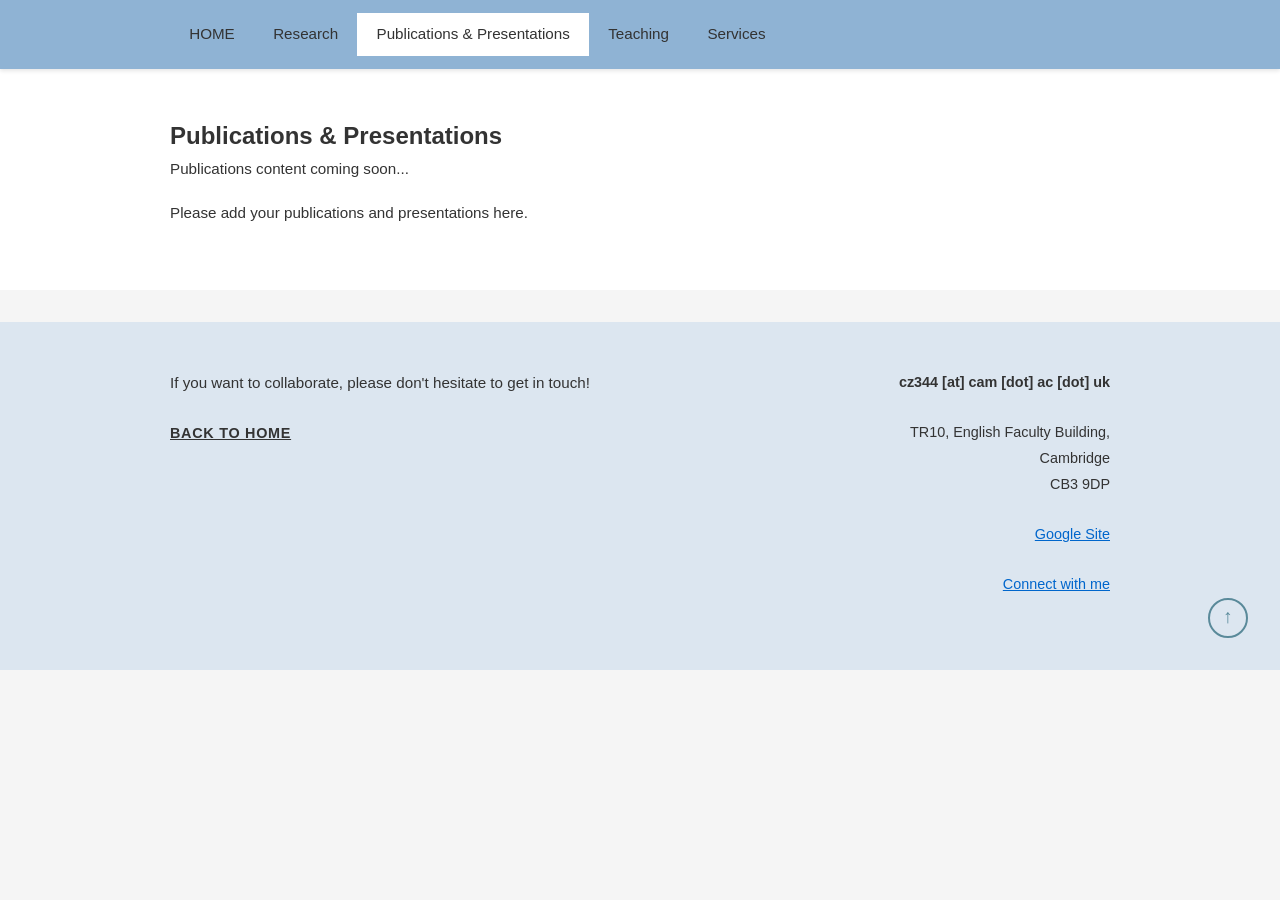
==== publications.html @ f1815b1e "Create multi-page website structure with separate pages for Research, Publications, Teaching, and Se" ====
<!DOCTYPE html>
<html lang="en">
<head>
    <meta charset="UTF-8">
    <meta name="viewport" content="width=device-width, initial-scale=1.0">
    <title>Publications & Presentations - Chenyi Zhang</title>
    <link rel="stylesheet" href="styles.css">
</head>
<body>
    <!-- Navigation -->
    <nav class="navbar">
        <div class="container">
            <ul class="nav-menu">
                <li><a href="index.html">HOME</a></li>
                <li><a href="research.html">Research</a></li>
                <li><a href="publications.html" class="nav-active">Publications & Presentations</a></li>
                <li><a href="teaching.html">Teaching</a></li>
                <li><a href="services.html">Services</a></li>
            </ul>
        </div>
    </nav>

    <!-- Main Content -->
    <section class="section main-content">
        <div class="container">
            <h1>Publications & Presentations</h1>
            <p>Publications content coming soon...</p>
            <p>Please add your publications and presentations here.</p>
        </div>
    </section>

    <!-- Footer -->
    <footer class="footer">
        <div class="footer-content">
            <div class="footer-left">
                <p>If you want to collaborate, please don't hesitate to get in touch!</p>
                <p><a href="index.html" class="back-link">BACK TO HOME</a></p>
            </div>
            <div class="footer-right">
                <p><strong>cz344 [at] cam [dot] ac [dot] uk</strong></p>
                <p>TR10, English Faculty Building,<br>Cambridge<br>CB3 9DP</p>
                <p><a href="#" target="_blank">Google Site</a></p>
                <p><a href="#" target="_blank">Connect with me</a></p>
            </div>
        </div>
        <a href="index.html" class="scroll-to-top">↑</a>
    </footer>
</body>
</html>
---- styles.css ----
/* Global Styles */
* {
    margin: 0;
    padding: 0;
    box-sizing: border-box;
}

html {
    scroll-behavior: smooth;
}

body {
    font-family: 'Segoe UI', Tahoma, Geneva, Verdana, sans-serif;
    line-height: 1.6;
    color: #333;
    background-color: #f5f5f5;
}

.container {
    max-width: 1000px;
    margin: 0 auto;
    padding: 0 30px;
}

a {
    color: #0066cc;
    text-decoration: none;
}

a:hover {
    text-decoration: underline;
}

/* Navigation */
.navbar {
    background-color: #8fb3d4;
    padding: 0.8rem 0;
    position: sticky;
    top: 0;
    box-shadow: 0 2px 4px rgba(0,0,0,0.1);
    z-index: 100;
}

.navbar .container {
    display: flex;
    justify-content: flex-start;
    align-items: center;
}

.nav-menu {
    display: flex;
    list-style: none;
    gap: 0;
    margin: 0;
}

.nav-menu li {
    margin: 0;
}

.nav-menu a {
    color: #333;
    padding: 0.6rem 1.2rem;
    display: block;
    transition: background-color 0.3s ease;
    text-decoration: none;
    font-size: 0.95rem;
}

.nav-menu a.nav-active {
    background-color: #fff;
    font-weight: 500;
}

.nav-menu a:hover {
    background-color: rgba(255,255,255,0.7);
    text-decoration: none;
}

/* Hero Section */
.hero {
    background-image: url('images/background.jpg');
    background-size: cover;
    background-position: center;
    background-attachment: fixed;
    color: #333;
    padding: 4rem 0;
    min-height: 600px;
    display: flex;
    align-items: center;
}

.hero::before {
    content: '';
    position: absolute;
    top: 0;
    left: 0;
    right: 0;
    bottom: 0;
    background: rgba(255, 255, 255, 0.3);
    z-index: 1;
}

.hero-content {
    display: flex;
    gap: 3rem;
    align-items: center;
    position: relative;
    z-index: 2;
    margin: 0 auto;
    max-width: 1100px;
    padding: 0 30px;
    width: 100%;
}

.hero-left {
    flex: 1;
}

.hero-greeting {
    font-size: 1.5rem;
    font-style: italic;
    font-weight: 400;
    margin-bottom: 0.5rem;
    color: #333;
}

.hero-name {
    font-size: 3.5rem;
    font-weight: 500;
    margin-bottom: 1rem;
    color: #000;
    font-family: 'Georgia', serif;
}

.hero-tagline {
    font-size: 1.3rem;
    font-style: italic;
    color: #333;
}

.hero-right {
    flex: 0 0 350px;
}

.profile-card {
    background-color: #5a8a9a;
    color: white;
    padding: 2rem;
    border-radius: 8px;
    text-align: center;
}

.profile-image {
    width: 180px;
    height: 180px;
    margin: 0 auto 1.5rem;
    border-radius: 50%;
    overflow: hidden;
    border: 4px solid white;
    background-color: white;
}

.profile-image img {
    width: 100%;
    height: 100%;
    object-fit: cover;
}

.profile-card h3 {
    font-size: 1.8rem;
    margin: 0 0 0.3rem 0;
    font-weight: 500;
    font-family: 'Georgia', serif;
}

.profile-card .chinese-name {
    font-size: 1.2rem;
    margin: 0 0 0.5rem 0;
    color: #e8f1f5;
}

.profile-card .phonetic {
    font-size: 0.9rem;
    margin-bottom: 1rem;
    color: #e8f1f5;
}

.profile-card hr {
    border: none;
    border-top: 1px solid rgba(255,255,255,0.3);
    margin: 1rem 0;
}

.profile-card .title,
.profile-card .affiliation,
.profile-card .university {
    font-size: 0.95rem;
    line-height: 1.5;
    margin-bottom: 0.5rem;
}

.profile-card .university {
    margin-bottom: 1rem;
}

.profile-card .email {
    font-size: 0.85rem;
    margin-bottom: 0;
}

/* Sections */
.section {
    padding: 3rem 0;
    background-color: white;
}

.section h2 {
    font-size: 2rem;
    margin-bottom: 2rem;
    color: #5a8a9a;
    font-style: italic;
    font-weight: 400;
    font-family: 'Georgia', serif;
    border-bottom: none;
}

.section p {
    margin-bottom: 1rem;
    font-size: 0.95rem;
    line-height: 1.8;
}

/* About Section */
.about-section {
    background-color: #f9fafb;
}

.about-content p {
    display: flex;
    align-items: flex-start;
    gap: 1rem;
    margin-bottom: 1.2rem;
}

.about-content .emoji {
    font-size: 1.3rem;
    flex-shrink: 0;
    display: inline-block;
    width: 2rem;
}

.about-content a {
    color: #0066cc;
    text-decoration: underline;
}

.about-content a:hover {
    text-decoration: underline;
}

/* Footer */
.footer {
    background-color: #dce6f0;
    padding: 3rem 0;
    position: relative;
    margin-top: 2rem;
}

.footer-content {
    display: grid;
    grid-template-columns: 1fr 1fr;
    gap: 3rem;
    max-width: 1000px;
    margin: 0 auto;
    padding: 0 30px;
}

.footer-left {
    display: flex;
    flex-direction: column;
    justify-content: flex-start;
}

.footer-left p {
    font-size: 0.95rem;
    line-height: 1.7;
    color: #333;
    margin-bottom: 1.5rem;
}

.back-link {
    text-decoration: underline;
    color: #333;
    font-weight: 600;
    font-size: 0.9rem;
    letter-spacing: 0.05em;
}

.back-link:hover {
    text-decoration: underline;
}

.footer-right {
    text-align: right;
    font-size: 0.9rem;
    line-height: 1.8;
    color: #333;
}

.footer-right p {
    margin-bottom: 1.5rem;
}

.footer-right a {
    color: #0066cc;
    text-decoration: underline;
}

.footer-right a:hover {
    text-decoration: underline;
}

.scroll-to-top {
    position: absolute;
    bottom: 2rem;
    right: 2rem;
    width: 40px;
    height: 40px;
    border: 2px solid #5a8a9a;
    border-radius: 50%;
    display: flex;
    align-items: center;
    justify-content: center;
    color: #5a8a9a;
    font-size: 1.2rem;
    text-decoration: none;
    transition: all 0.3s ease;
}

.scroll-to-top:hover {
    background-color: #5a8a9a;
    color: white;
}

/* Responsive Design */
@media (max-width: 768px) {
    .hero-content {
        flex-direction: column;
        gap: 2rem;
    }

    .hero-right {
        flex: 0 0 auto;
        width: 100%;
    }

    .hero-name {
        font-size: 2.5rem;
    }

    .hero-greeting {
        font-size: 1.2rem;
    }

    .hero-tagline {
        font-size: 1rem;
    }

    .footer-content {
        grid-template-columns: 1fr;
        gap: 2rem;
    }

    .footer-right {
        text-align: left;
    }

    .nav-menu {
        flex-wrap: wrap;
    }

    .nav-menu a {
        padding: 0.5rem 0.8rem;
        font-size: 0.85rem;
    }
}
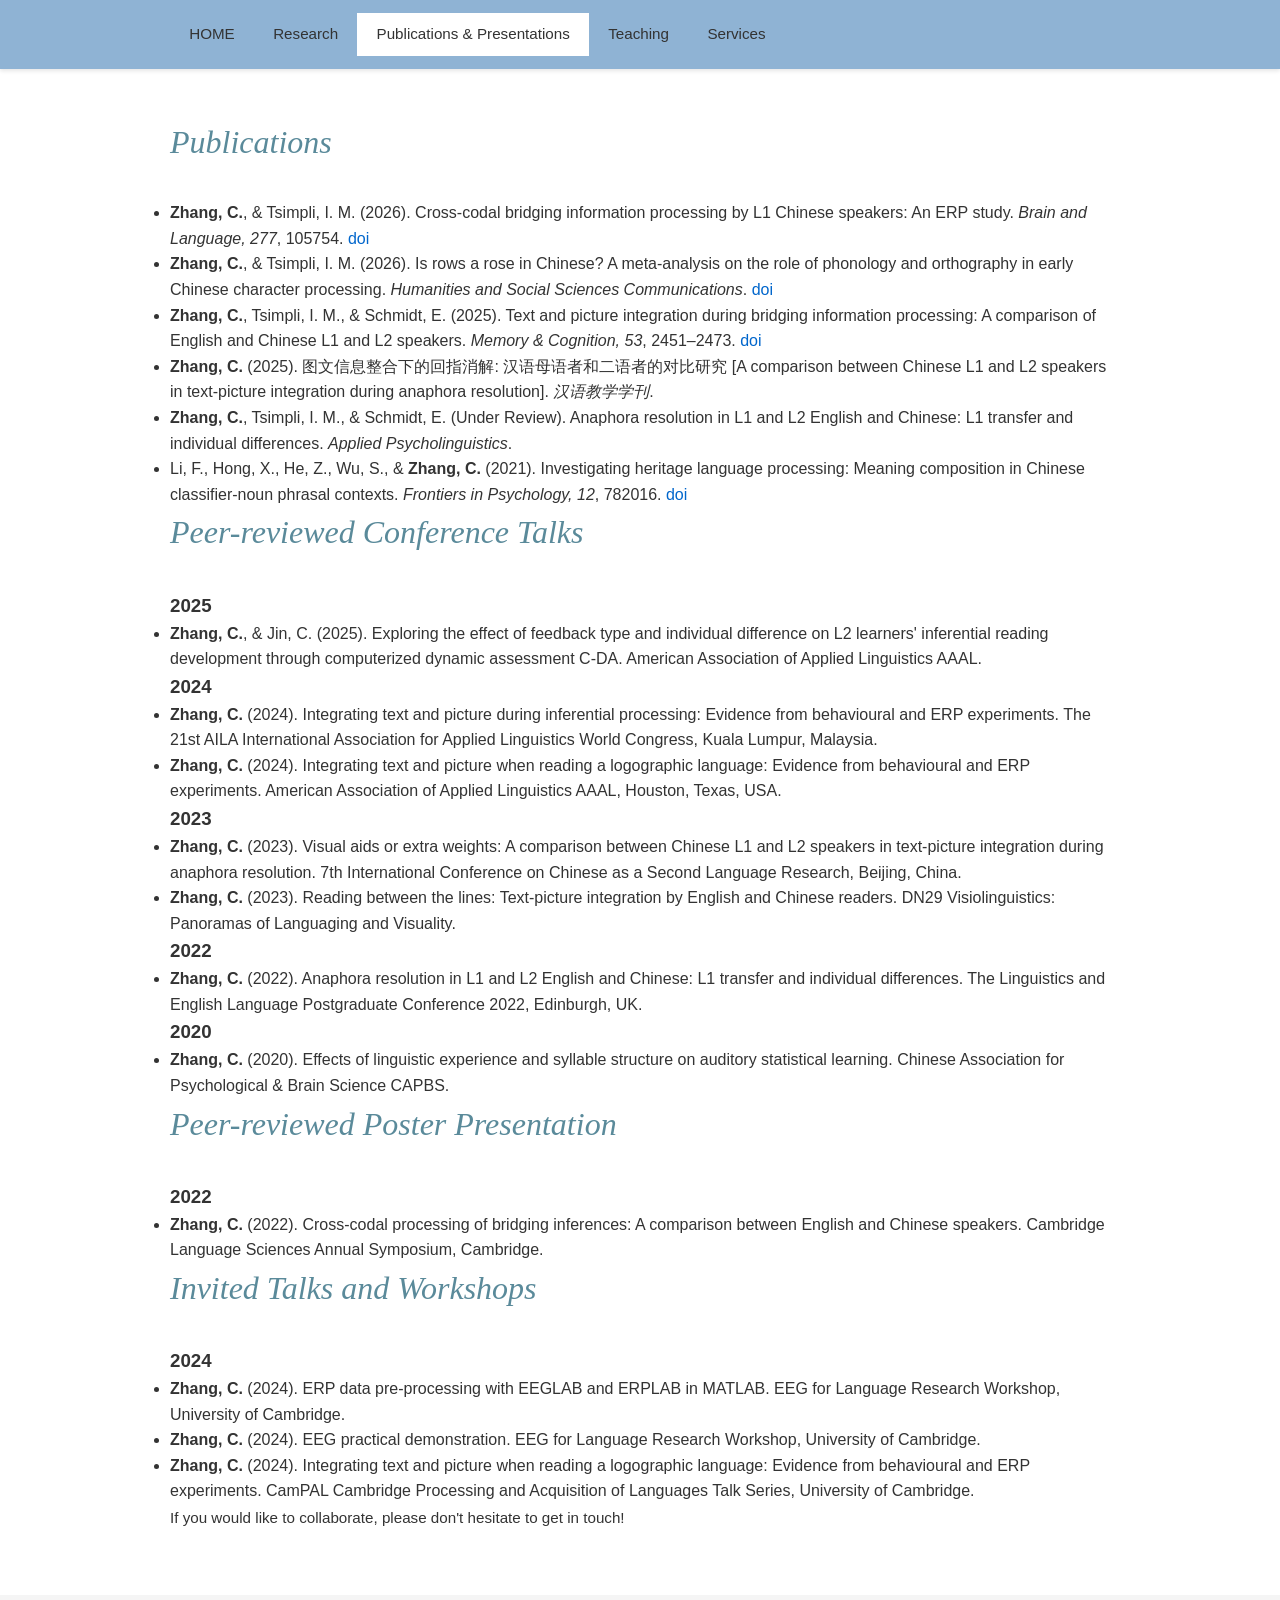
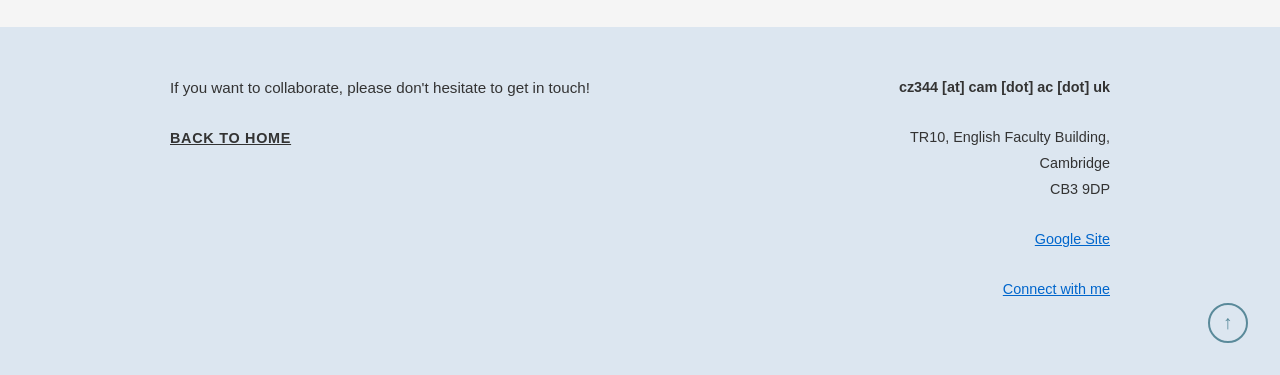
==== commit 8b95dced: "Update publications.html" ====
--- a/publications.html
+++ b/publications.html
@@ -21,14 +21,176 @@
     </nav>
 
     <!-- Main Content -->
-    <section class="section main-content">
-        <div class="container">
-            <h1>Publications & Presentations</h1>
-            <p>Publications content coming soon...</p>
-            <p>Please add your publications and presentations here.</p>
+    <main class="main-content publications-page">
+    <section class="section">
+        <div class="container publications-container">
+
+            <h1>Publications</h1>
+
+            <ul class="publication-list">
+                <li>
+                    <strong>Zhang, C.</strong>, &amp; Tsimpli, I. M. (2026).
+                    Cross-codal bridging information processing by L1 Chinese speakers: An ERP study.
+                    <em>Brain and Language, 277</em>, 105754.
+                    <a href="https://doi.org/10.1016/j.bandl.2026.105754" target="_blank" rel="noopener">doi</a>
+                </li>
+
+                <li>
+                    <strong>Zhang, C.</strong>, &amp; Tsimpli, I. M. (2026).
+                    Is rows a rose in Chinese? A meta-analysis on the role of phonology and orthography in early Chinese character processing.
+                    <em>Humanities and Social Sciences Communications</em>.
+                    <a href="https://doi.org/10.1057/s41599-026-07818-4" target="_blank" rel="noopener">doi</a>
+                </li>
+
+                <li>
+                    <strong>Zhang, C.</strong>, Tsimpli, I. M., &amp; Schmidt, E. (2025).
+                    Text and picture integration during bridging information processing:
+                    A comparison of English and Chinese L1 and L2 speakers.
+                    <em>Memory &amp; Cognition, 53</em>, 2451–2473.
+                    <a href="https://doi.org/10.3758/s13421-025-01720-1" target="_blank" rel="noopener">doi</a>
+                </li>
+
+                <li>
+                    <strong>Zhang, C.</strong> (2025).
+                    图文信息整合下的回指消解: 汉语母语者和二语者的对比研究
+                    [A comparison between Chinese L1 and L2 speakers in text-picture integration during anaphora resolution].
+                    <em>汉语教学学刊</em>.
+                </li>
+
+                <li>
+                    <strong>Zhang, C.</strong>, Tsimpli, I. M., &amp; Schmidt, E. (Under Review).
+                    Anaphora resolution in L1 and L2 English and Chinese:
+                    L1 transfer and individual differences.
+                    <em>Applied Psycholinguistics</em>.
+                </li>
+
+                <li>
+                    Li, F., Hong, X., He, Z., Wu, S., &amp; <strong>Zhang, C.</strong> (2021).
+                    Investigating heritage language processing:
+                    Meaning composition in Chinese classifier-noun phrasal contexts.
+                    <em>Frontiers in Psychology, 12</em>, 782016.
+                    <a href="https://doi.org/10.3389/fpsyg.2021.782016" target="_blank" rel="noopener">doi</a>
+                </li>
+            </ul>
+
+
+            <h1>Peer-reviewed Conference Talks</h1>
+
+            <h3 class="presentation-year">2025</h3>
+            <ul class="publication-list">
+                <li>
+                    <strong>Zhang, C.</strong>, &amp; Jin, C. (2025).
+                    Exploring the effect of feedback type and individual difference on L2 learners' inferential reading development through computerized dynamic assessment C-DA.
+                    American Association of Applied Linguistics AAAL.
+                </li>
+            </ul>
+
+            <h3 class="presentation-year">2024</h3>
+            <ul class="publication-list">
+                <li>
+                    <strong>Zhang, C.</strong> (2024).
+                    Integrating text and picture during inferential processing:
+                    Evidence from behavioural and ERP experiments.
+                    The 21st AILA International Association for Applied Linguistics World Congress,
+                    Kuala Lumpur, Malaysia.
+                </li>
+
+                <li>
+                    <strong>Zhang, C.</strong> (2024).
+                    Integrating text and picture when reading a logographic language:
+                    Evidence from behavioural and ERP experiments.
+                    American Association of Applied Linguistics AAAL,
+                    Houston, Texas, USA.
+                </li>
+            </ul>
+
+            <h3 class="presentation-year">2023</h3>
+            <ul class="publication-list">
+                <li>
+                    <strong>Zhang, C.</strong> (2023).
+                    Visual aids or extra weights:
+                    A comparison between Chinese L1 and L2 speakers in text-picture integration during anaphora resolution.
+                    7th International Conference on Chinese as a Second Language Research,
+                    Beijing, China.
+                </li>
+
+                <li>
+                    <strong>Zhang, C.</strong> (2023).
+                    Reading between the lines:
+                    Text-picture integration by English and Chinese readers.
+                    DN29 Visiolinguistics: Panoramas of Languaging and Visuality.
+                </li>
+            </ul>
+
+            <h3 class="presentation-year">2022</h3>
+            <ul class="publication-list">
+                <li>
+                    <strong>Zhang, C.</strong> (2022).
+                    Anaphora resolution in L1 and L2 English and Chinese:
+                    L1 transfer and individual differences.
+                    The Linguistics and English Language Postgraduate Conference 2022,
+                    Edinburgh, UK.
+                </li>
+            </ul>
+
+            <h3 class="presentation-year">2020</h3>
+            <ul class="publication-list">
+                <li>
+                    <strong>Zhang, C.</strong> (2020).
+                    Effects of linguistic experience and syllable structure on auditory statistical learning.
+                    Chinese Association for Psychological &amp; Brain Science CAPBS.
+                </li>
+            </ul>
+
+
+            <h1>Peer-reviewed Poster Presentation</h1>
+
+            <h3 class="presentation-year">2022</h3>
+            <ul class="publication-list">
+                <li>
+                    <strong>Zhang, C.</strong> (2022).
+                    Cross-codal processing of bridging inferences:
+                    A comparison between English and Chinese speakers.
+                    Cambridge Language Sciences Annual Symposium,
+                    Cambridge.
+                </li>
+            </ul>
+
+
+            <h1>Invited Talks and Workshops</h1>
+
+            <h3 class="presentation-year">2024</h3>
+            <ul class="publication-list">
+                <li>
+                    <strong>Zhang, C.</strong> (2024).
+                    ERP data pre-processing with EEGLAB and ERPLAB in MATLAB.
+                    EEG for Language Research Workshop,
+                    University of Cambridge.
+                </li>
+
+                <li>
+                    <strong>Zhang, C.</strong> (2024).
+                    EEG practical demonstration.
+                    EEG for Language Research Workshop,
+                    University of Cambridge.
+                </li>
+
+                <li>
+                    <strong>Zhang, C.</strong> (2024).
+                    Integrating text and picture when reading a logographic language:
+                    Evidence from behavioural and ERP experiments.
+                    CamPAL Cambridge Processing and Acquisition of Languages Talk Series,
+                    University of Cambridge.
+                </li>
+            </ul>
+
+            <p class="collaboration-note">
+                If you would like to collaborate, please don't hesitate to get in touch!
+            </p>
+
         </div>
     </section>
-
+</main>
     <!-- Footer -->
     <footer class="footer">
         <div class="footer-content">
@@ -46,4 +208,4 @@
         <a href="index.html" class="scroll-to-top">↑</a>
     </footer>
 </body>
-</html>+</html>
--- a/styles.css
+++ b/styles.css
@@ -52,6 +52,7 @@
     list-style: none;
     gap: 0;
     margin: 0;
+    flex-wrap: wrap;
 }
 
 .nav-menu li {
@@ -65,6 +66,7 @@
     transition: background-color 0.3s ease;
     text-decoration: none;
     font-size: 0.95rem;
+    white-space: nowrap;
 }
 
 .nav-menu a.nav-active {
@@ -77,142 +79,151 @@
     text-decoration: none;
 }
 
-/* Hero Section */
+/* Hero / Homepage Banner */
 .hero {
-    background-image: url('images/background.jpg');
+    min-height: 490px;
+    padding: 0;
+    background-image:
+        linear-gradient(rgba(255, 255, 255, 0.55), rgba(255, 255, 255, 0.55)),
+        url("background.jpg");
     background-size: cover;
     background-position: center;
-    background-attachment: fixed;
-    color: #333;
-    padding: 4rem 0;
-    min-height: 600px;
+    background-repeat: no-repeat;
+    position: relative;
     display: flex;
     align-items: center;
 }
 
+/* Remove the dark overlay from your old version */
 .hero::before {
-    content: '';
-    position: absolute;
-    top: 0;
-    left: 0;
-    right: 0;
-    bottom: 0;
-    background: rgba(255, 255, 255, 0.3);
+    content: none;
+}
+
+.hero-content {
+    position: relative;
     z-index: 1;
-}
-
-.hero-content {
-    display: flex;
-    gap: 3rem;
-    align-items: center;
-    position: relative;
-    z-index: 2;
+    width: 100%;
+    max-width: 1000px;
     margin: 0 auto;
-    max-width: 1100px;
     padding: 0 30px;
-    width: 100%;
-}
-
-.hero-left {
-    flex: 1;
 }
 
 .hero-greeting {
-    font-size: 1.5rem;
-    font-style: italic;
+    font-size: 1.4rem;
     font-weight: 400;
     margin-bottom: 0.5rem;
     color: #333;
 }
 
 .hero-name {
-    font-size: 3.5rem;
-    font-weight: 500;
+    font-size: 4rem;
+    font-weight: 400;
+    font-family: Georgia, serif;
+    font-style: italic;
+    color: #333;
     margin-bottom: 1rem;
-    color: #000;
-    font-family: 'Georgia', serif;
 }
 
 .hero-tagline {
     font-size: 1.3rem;
-    font-style: italic;
-    color: #333;
-}
-
-.hero-right {
-    flex: 0 0 350px;
-}
-
-.profile-card {
-    background-color: #5a8a9a;
-    color: white;
-    padding: 2rem;
-    border-radius: 8px;
+    color: #333;
+    margin-bottom: 1rem;
+}
+
+.hero-credit {
+    font-size: 0.9rem;
+    color: #333;
+    max-width: 620px;
+}
+
+/* Profile card on homepage */
+.hero-right .profile-card {
+    width: 280px;
+    background-color: rgba(255, 255, 255, 0.92);
+    padding: 2rem 1.5rem;
     text-align: center;
-}
-
-.profile-image {
-    width: 180px;
-    height: 180px;
-    margin: 0 auto 1.5rem;
+    box-shadow: 0 4px 12px rgba(0, 0, 0, 0.12);
+}
+
+/* Circular profile image container */
+.hero-right .profile-image {
+    width: 140px;
+    height: 140px;
+    margin: 0 auto 1.2rem auto;
     border-radius: 50%;
     overflow: hidden;
-    border: 4px solid white;
-    background-color: white;
-}
-
-.profile-image img {
+}
+
+/* Actual profile photo */
+.hero-right .profile-image img {
     width: 100%;
     height: 100%;
     object-fit: cover;
-}
-
-.profile-card h3 {
-    font-size: 1.8rem;
-    margin: 0 0 0.3rem 0;
-    font-weight: 500;
-    font-family: 'Georgia', serif;
-}
-
-.profile-card .chinese-name {
-    font-size: 1.2rem;
-    margin: 0 0 0.5rem 0;
-    color: #e8f1f5;
-}
-
-.profile-card .phonetic {
-    font-size: 0.9rem;
-    margin-bottom: 1rem;
-    color: #e8f1f5;
-}
-
-.profile-card hr {
-    border: none;
-    border-top: 1px solid rgba(255,255,255,0.3);
-    margin: 1rem 0;
-}
-
-.profile-card .title,
-.profile-card .affiliation,
-.profile-card .university {
-    font-size: 0.95rem;
-    line-height: 1.5;
-    margin-bottom: 0.5rem;
-}
-
-.profile-card .university {
-    margin-bottom: 1rem;
-}
-
-.profile-card .email {
+    display: block;
+}
+
+/* Move homepage card to the right */
+.hero {
+    position: relative;
+    min-height: 700px;
+    display: flex;
+    align-items: center;
+}
+
+.hero-content {
+    width: 100%;
+    max-width: 1000px;
+    margin: 0 auto;
+    padding: 0 30px;
+    display: flex;
+    align-items: center;
+    justify-content: space-between;
+    gap: 4rem;
+    position: relative;
+    z-index: 1;
+}
+
+.hero-left {
+    flex: 1;
+}
+
+.hero-right {
+    flex: 0 0 280px;
+    display: flex;
+    justify-content: flex-end;
+    margin-left: auto;
+}
+
+/* Keep the card a fixed size */
+.hero .profile-card {
+    width: 280px;
+}
+
+/* Small photo credit at the bottom-left of the banner */
+.hero-credit {
+    position: absolute;
+    left: max(30px, calc((100% - 1000px) / 2 + 30px));
+    bottom: 1.2rem;
+    z-index: 2;
     font-size: 0.85rem;
-    margin-bottom: 0;
+    line-height: 1.4;
+    color: #333;
+    max-width: 650px;
 }
 
 /* Sections */
 .section {
     padding: 3rem 0;
     background-color: white;
+}
+
+.section h1 {
+    font-size: 2rem;
+    margin-bottom: 2rem;
+    color: #5a8a9a;
+    font-style: italic;
+    font-weight: 400;
+    font-family: 'Georgia', serif;
 }
 
 .section h2 {
@@ -237,17 +248,20 @@
 }
 
 .about-content p {
-    display: flex;
-    align-items: flex-start;
-    gap: 1rem;
     margin-bottom: 1.2rem;
+    padding-left: 2.5rem;
+    position: relative;
+    font-size: 0.95rem;
+    line-height: 1.8;
 }
 
 .about-content .emoji {
+    position: absolute;
+    left: 0;
+    top: 0;
     font-size: 1.3rem;
     flex-shrink: 0;
-    display: inline-block;
-    width: 2rem;
+    min-width: 2rem;
 }
 
 .about-content a {
@@ -257,6 +271,128 @@
 
 .about-content a:hover {
     text-decoration: underline;
+}
+
+/* Main Content for other pages */
+.main-content {
+    background-color: #f9fafb;
+}
+
+/* Research Overview */
+.research-overview {
+    margin-bottom: 3rem;
+}
+
+.research-overview p {
+    margin-bottom: 1.2rem;
+    font-size: 0.95rem;
+    line-height: 1.8;
+    text-align: justify;
+}
+
+.research-questions {
+    list-style: disc;
+    margin-left: 2rem;
+    margin-bottom: 1.2rem;
+}
+
+.research-questions li {
+    margin-bottom: 0.6rem;
+    font-size: 0.95rem;
+    line-height: 1.8;
+}
+
+/* Research Projects */
+.projects-title {
+    font-size: 1.8rem;
+    margin-top: 3rem;
+    margin-bottom: 2rem;
+    color: #5a8a9a;
+    font-style: italic;
+    font-weight: 400;
+    font-family: 'Georgia', serif;
+}
+
+.research-project {
+    display: grid;
+    grid-template-columns: 1fr 1fr;
+    gap: 2rem;
+    align-items: flex-start;
+    margin-bottom: 3rem;
+    background-color: white;
+    padding: 2rem;
+    border-radius: 6px;
+    box-shadow: 0 2px 4px rgba(0,0,0,0.05);
+}
+
+.research-project:nth-child(even) {
+    direction: rtl;
+}
+
+.research-project:nth-child(even) > * {
+    direction: ltr;
+}
+
+.project-media {
+    position: relative;
+}
+
+.video-placeholder {
+    position: relative;
+    width: 100%;
+    aspect-ratio: 16 / 9;
+    background-color: #333;
+    border-radius: 6px;
+    overflow: hidden;
+    display: flex;
+    align-items: center;
+    justify-content: center;
+}
+
+.video-placeholder img {
+    width: 100%;
+    height: 100%;
+    object-fit: cover;
+}
+
+.play-button {
+    position: absolute;
+    width: 60px;
+    height: 60px;
+    background-color: rgba(255, 255, 255, 0.8);
+    border-radius: 50%;
+    display: flex;
+    align-items: center;
+    justify-content: center;
+    font-size: 24px;
+    color: #333;
+    cursor: pointer;
+    transition: background-color 0.3s ease;
+}
+
+.play-button:hover {
+    background-color: white;
+}
+
+.project-media img {
+    width: 100%;
+    height: auto;
+    border-radius: 6px;
+    display: block;
+}
+
+.project-text h3 {
+    font-size: 1.3rem;
+    margin-bottom: 1rem;
+    color: #333;
+    font-weight: 600;
+}
+
+.project-text p {
+    font-size: 0.95rem;
+    line-height: 1.8;
+    color: #555;
+    text-align: justify;
 }
 
 /* Footer */
@@ -383,5 +519,212 @@
     .nav-menu a {
         padding: 0.5rem 0.8rem;
         font-size: 0.85rem;
-    }
-}+        white-space: normal;
+    }
+
+    .research-project {
+        grid-template-columns: 1fr;
+        gap: 1.5rem;
+    }
+
+    .research-project:nth-child(even) {
+        direction: ltr;
+    }
+
+    .research-project:nth-child(even) > * {
+        direction: ltr;
+    }
+}
+
+/* Homepage layout like Wix */
+.hero {
+    background: #dce6f0;
+    padding: 0;
+    min-height: auto;
+    display: block;
+    position: relative;
+}
+
+/* Remove the old overlay */
+.hero::before {
+    content: none;
+}
+
+/* Two-column hero: image area + teal profile panel */
+.hero-content {
+    max-width: 980px;
+    min-height: 810px;
+    margin: 0 auto;
+    padding: 0;
+    display: grid;
+    grid-template-columns: 1fr 245px;
+    gap: 0;
+    align-items: stretch;
+    position: relative;
+}
+
+/* Left banner image area */
+.hero-left {
+    position: relative;
+    padding: 150px 40px 120px 40px;
+    background-image:
+        linear-gradient(rgba(255, 255, 255, 0.58), rgba(255, 255, 255, 0.58)),
+        url("background.JPG");
+    background-size: cover;
+    background-position: center;
+    background-repeat: no-repeat;
+}
+
+/* Main hero text */
+.hero-greeting {
+    font-family: Georgia, serif;
+    font-size: 2rem;
+    font-style: italic;
+    font-weight: 700;
+    color: #000;
+    margin-bottom: 1rem;
+}
+
+.hero-name {
+    font-family: Georgia, serif;
+    font-size: 4rem;
+    font-style: normal;
+    font-weight: 700;
+    line-height: 1.1;
+    color: #000;
+    margin-bottom: 1.8rem;
+}
+
+.hero-tagline {
+    font-family: Georgia, serif;
+    font-size: 1.55rem;
+    font-style: italic;
+    font-weight: 700;
+    color: #000;
+    margin-bottom: 0;
+}
+
+/* Photo credit at bottom-left of the image area */
+.hero-credit {
+    position: absolute;
+    left: 40px;
+    bottom: 120px;
+    max-width: 480px;
+    font-size: 0.95rem;
+    line-height: 1.5;
+    color: #222;
+    margin: 0;
+}
+
+/* Right teal profile panel */
+.hero-right {
+    background-color: #477b7f;
+    color: white;
+    display: flex;
+    justify-content: center;
+    align-items: flex-start;
+    padding: 38px 24px;
+}
+
+/* Remove white card style */
+.hero-right .profile-card {
+    width: 100%;
+    background: transparent;
+    box-shadow: none;
+    padding: 0;
+    text-align: center;
+    color: white;
+}
+
+/* Profile image */
+.hero-right .profile-image {
+    width: 140px;
+    height: 140px;
+    margin: 0 auto 2rem auto;
+    border-radius: 50%;
+    overflow: hidden;
+}
+
+.hero-right .profile-image img {
+    width: 100%;
+    height: 100%;
+    object-fit: cover;
+    display: block;
+}
+
+/* Profile text */
+.hero-right .profile-card h3 {
+    font-family: Georgia, serif;
+    font-size: 2rem;
+    font-weight: 700;
+    color: white;
+    margin-bottom: 1.2rem;
+}
+
+.hero-right .profile-card p {
+    color: white;
+    font-size: 1rem;
+    line-height: 1.45;
+    margin-bottom: 0.7rem;
+}
+
+.hero-right .profile-card .chinese-name {
+    font-size: 2rem;
+    font-weight: 700;
+    margin-bottom: 1.3rem;
+}
+
+.hero-right .profile-card .phonetic {
+    font-weight: 700;
+    margin-bottom: 3rem;
+}
+
+.hero-right .profile-card .title,
+.hero-right .profile-card .affiliation,
+.hero-right .profile-card .university {
+    font-size: 1rem;
+    font-weight: 600;
+}
+
+.hero-right .profile-card .email {
+    margin-top: 3rem;
+    font-size: 1rem;
+    font-weight: 600;
+}
+
+.hero-right .profile-card .orcid {
+    margin-top: 3rem;
+    font-size: 1rem;
+    font-weight: 600;
+}
+
+/* Hide the old horizontal lines inside the card */
+.hero-right .profile-card hr {
+    display: none;
+}
+
+/* Research page paragraph indentation */
+.research-overview p {
+    text-indent: 2em;
+}
+
+/* Make the three research questions more indented */
+.research-questions {
+    margin-left: 4em;
+    padding-left: 1.5em;
+}
+
+/* Keep the question text tidy */
+.research-questions li {
+    padding-left: 0.3em;
+    margin-bottom: 0.4rem;
+}
+
+.hero-left {
+    background-image:
+        linear-gradient(rgba(255, 255, 255, 0.58), rgba(255, 255, 255, 0.58)),
+        url("background.jpg") !important;
+    background-size: cover !important;
+    background-position: center !important;
+    background-repeat: no-repeat !important;
+}
